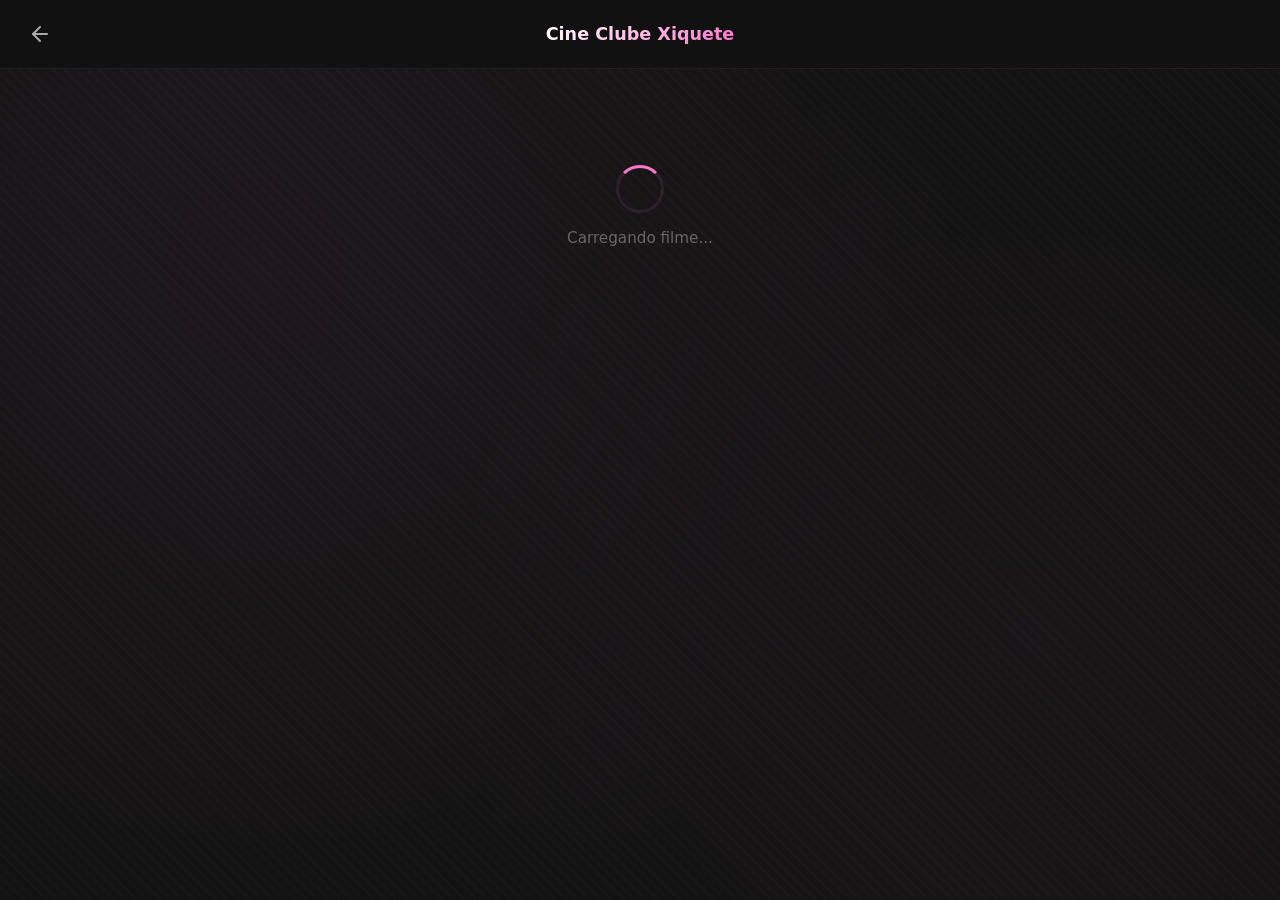
==== filme.html @ 3923f9f2 "v1.0" ====
<!DOCTYPE html>
<html lang="pt-BR">
<head>
    <meta charset="UTF-8">
    <meta name="viewport" content="width=device-width, initial-scale=1.0, maximum-scale=1.0, user-scalable=yes">
    <title>Cine Clube Xiquete · Filme</title>
    <link rel="icon" href="data:image/svg+xml,%3Csvg xmlns='http://www.w3.org/2000/svg' viewBox='0 0 24 24' fill='%23fd77cb'%3E%3Cpath d='M18 4l2 4h-3l-2-4h-2l2 4h-3l-2-4H8l2 4H7L5 4H4c-1.1 0-2 .9-2 2v12c0 1.1.9 2 2 2h16c1.1 0 2-.9 2-2V4h-4z'/%3E%3C/svg%3E" type="image/svg+xml">
    <link rel="stylesheet" href="filme.css">
</head>
<body>
    <div class="backdrop"></div>
    
    <header class="header">
        <button class="back-btn" onclick="window.location.href='menu.html'">
            <svg viewBox="0 0 24 24" fill="none" stroke="currentColor" stroke-width="2" stroke-linecap="round" stroke-linejoin="round">
                <line x1="19" y1="12" x2="5" y2="12"/>
                <polyline points="12 19 5 12 12 5"/>
            </svg>
        </button>
        <h1 class="header-title">Cine Clube Xiquete</h1>
        <div style="width:40px;"></div>
    </header>

    <main class="main-content">
        <!-- Loading -->
        <div id="loading" class="loading-state">
            <div class="loading-spinner"></div>
            <p>Carregando filme...</p>
        </div>

        <!-- Conteúdo do Filme -->
        <div id="movieContent" class="movie-content hidden">
            <!-- Poster e Info -->
            <div class="movie-header">
                <div class="movie-poster-container">
                    <img id="moviePoster" src="" alt="Poster" class="movie-poster">
                </div>
                <div class="movie-info">
                    <h1 id="movieTitle" class="movie-title">Título do Filme</h1>
                    <div class="movie-meta">
                        <span id="movieYear">Ano</span>
                        <span class="separator">•</span>
                        <span id="movieGenre">Gênero</span>
                        <span class="separator">•</span>
                        <span id="movieDirector">Diretor</span>
                    </div>
                    <div class="movie-rating-section">
                        <div class="movie-rating-display">
                            <div class="rating-stars" id="movieStars"></div>
                            <span class="rating-value" id="movieRatingValue">0.0</span>
                            <span class="rating-count" id="movieRatingCount">(0 avaliações)</span>
                        </div>
                    </div>
                    <div id="movieSinopse" class="movie-sinopse">Sinopse do filme...</div>
                </div>
            </div>

            <!-- Categorias de Avaliação (médias) -->
            <div class="categories-section">
                <h3 class="section-subtitle">
                    <svg class="section-icon" viewBox="0 0 24 24" fill="none" stroke="currentColor" stroke-width="2" stroke-linecap="round" stroke-linejoin="round">
                        <polygon points="12 2 15.09 8.26 22 9.27 17 14.14 18.18 21.02 12 17.77 5.82 21.02 7 14.14 2 9.27 8.91 8.26 12 2"/>
                    </svg>
                    Médias por Categoria
                </h3>
                <div class="categories-grid" id="categoriesGrid">
                    <div class="category-item" data-category="fotografia">
                        <span class="category-name">Fotografia</span>
                        <div class="category-stars" id="cat-fotografia"></div>
                        <span class="category-score" id="cat-score-fotografia">-</span>
                    </div>
                    <div class="category-item" data-category="som">
                        <span class="category-name">Som</span>
                        <div class="category-stars" id="cat-som"></div>
                        <span class="category-score" id="cat-score-som">-</span>
                    </div>
                    <div class="category-item" data-category="atuacao">
                        <span class="category-name">Atuação</span>
                        <div class="category-stars" id="cat-atuacao"></div>
                        <span class="category-score" id="cat-score-atuacao">-</span>
                    </div>
                    <div class="category-item" data-category="roteiro">
                        <span class="category-name">Roteiro</span>
                        <div class="category-stars" id="cat-roteiro"></div>
                        <span class="category-score" id="cat-score-roteiro">-</span>
                    </div>
                    <div class="category-item" data-category="direcao">
                        <span class="category-name">Direção</span>
                        <div class="category-stars" id="cat-direcao"></div>
                        <span class="category-score" id="cat-score-direcao">-</span>
                    </div>
                    <div class="category-item" data-category="montagem">
                        <span class="category-name">Montagem</span>
                        <div class="category-stars" id="cat-montagem"></div>
                        <span class="category-score" id="cat-score-montagem">-</span>
                    </div>
                    <div class="category-item" data-category="direcaoArte">
                        <span class="category-name">Direção de Arte</span>
                        <div class="category-stars" id="cat-direcaoArte"></div>
                        <span class="category-score" id="cat-score-direcaoArte">-</span>
                    </div>
                </div>
            </div>

            <!-- Minha Avaliação Geral -->
            <div class="my-review-section" id="myReviewSection">
                <h3 class="section-subtitle">
                    <svg class="section-icon" viewBox="0 0 24 24" fill="none" stroke="currentColor" stroke-width="2" stroke-linecap="round" stroke-linejoin="round">
                        <path d="M20 21v-2a4 4 0 0 0-4-4H8a4 4 0 0 0-4 4v2"/>
                        <circle cx="12" cy="7" r="4"/>
                    </svg>
                    Minha Avaliação Geral
                </h3>
                
                <!-- Formulário de Avaliação -->
                <div id="myReviewForm" class="review-form">
                    <!-- Grupo de Nota -->
                    <div class="rating-group">
                        <div class="form-group">
                            <label>Nota Geral</label>
                            <div class="star-rating-input" id="myRatingStars">
                                <!-- As estrelas serão geradas pelo JavaScript -->
                            </div>
                            <span class="rating-label" id="myRatingLabel">Selecione uma nota</span>
                        </div>
                    </div>
                    
                    <!-- Grupo de Resenha -->
                    <div class="review-group">
                        <div class="form-group">
                            <label>Resenha</label>
                            <textarea id="myReviewText" rows="4" placeholder="Escreva sua crítica ou opinião sobre o filme..."></textarea>
                        </div>
                    </div>
                    
                    <!-- Botões -->
                    <div class="review-actions">
                        <button class="btn-primary" id="submitReviewBtn">Enviar Avaliação</button>
                        <button class="btn-secondary hidden" id="deleteReviewBtn">Excluir Avaliação</button>
                    </div>
                </div>
                
                <!-- Visualização da Avaliação -->
                <div id="myReviewDisplay" class="my-review-display hidden">
                    <div class="my-review-header">
                        <div class="my-review-stars" id="myReviewStars"></div>
                        <span class="my-review-score" id="myReviewScore"></span>
                    </div>
                    <p class="my-review-text" id="myReviewTextDisplay"></p>
                    <div class="my-review-actions">
                        <button class="btn-edit" id="editReviewBtn">Editar Avaliação</button>
                        <button class="btn-delete" id="deleteReviewBtn2">Excluir</button>
                    </div>
                </div>
            </div>

            <!-- Categorias Técnicas - Minhas Avaliações -->
            <div class="technical-review-section">
                <button class="btn-toggle-categories" id="toggleCategoriesBtn">
                    <svg viewBox="0 0 24 24" fill="none" stroke="currentColor" stroke-width="2" stroke-linecap="round" stroke-linejoin="round">
                        <polygon points="12 2 15.09 8.26 22 9.27 17 14.14 18.18 21.02 12 17.77 5.82 21.02 7 14.14 2 9.27 8.91 8.26 12 2"/>
                    </svg>
                    Minhas Avaliações Técnicas
                    <svg class="arrow-icon" viewBox="0 0 24 24" fill="none" stroke="currentColor" stroke-width="2" stroke-linecap="round" stroke-linejoin="round">
                        <polyline points="6 9 12 15 18 9"/>
                    </svg>
                </button>
                
                <div id="technicalCategories" class="technical-categories hidden">
                    <p class="technical-hint">Avalie cada categoria técnica do filme (opcional)</p>
                    <div class="technical-grid">
                        <div class="tech-category-item" data-category="fotografia">
                            <span class="tech-category-name">Fotografia</span>
                            <div class="tech-stars" id="tech-fotografia"></div>
                            <span class="tech-score" id="tech-score-fotografia">-</span>
                        </div>
                        <div class="tech-category-item" data-category="som">
                            <span class="tech-category-name">Som</span>
                            <div class="tech-stars" id="tech-som"></div>
                            <span class="tech-score" id="tech-score-som">-</span>
                        </div>
                        <div class="tech-category-item" data-category="atuacao">
                            <span class="tech-category-name">Atuação</span>
                            <div class="tech-stars" id="tech-atuacao"></div>
                            <span class="tech-score" id="tech-score-atuacao">-</span>
                        </div>
                        <div class="tech-category-item" data-category="roteiro">
                            <span class="tech-category-name">Roteiro</span>
                            <div class="tech-stars" id="tech-roteiro"></div>
                            <span class="tech-score" id="tech-score-roteiro">-</span>
                        </div>
                        <div class="tech-category-item" data-category="direcao">
                            <span class="tech-category-name">Direção</span>
                            <div class="tech-stars" id="tech-direcao"></div>
                            <span class="tech-score" id="tech-score-direcao">-</span>
                        </div>
                        <div class="tech-category-item" data-category="montagem">
                            <span class="tech-category-name">Montagem</span>
                            <div class="tech-stars" id="tech-montagem"></div>
                            <span class="tech-score" id="tech-score-montagem">-</span>
                        </div>
                        <div class="tech-category-item" data-category="direcaoArte">
                            <span class="tech-category-name">Direção de Arte</span>
                            <div class="tech-stars" id="tech-direcaoArte"></div>
                            <span class="tech-score" id="tech-score-direcaoArte">-</span>
                        </div>
                    </div>
                    <button class="btn-save-technical" id="saveTechnicalBtn">Salvar Avaliações Técnicas</button>
                </div>
            </div>

            <!-- Comentários/Resenhas -->
            <div class="comments-section">
                <h3 class="section-subtitle">
                    <svg class="section-icon" viewBox="0 0 24 24" fill="none" stroke="currentColor" stroke-width="2" stroke-linecap="round" stroke-linejoin="round">
                        <path d="M21 11.5a8.38 8.38 0 0 1-.9 3.8 8.5 8.5 0 0 1-7.6 4.7 8.38 8.38 0 0 1-3.8-.9L3 21l1.9-5.7a8.38 8.38 0 0 1-.9-3.8 8.5 8.5 0 0 1 4.7-7.6 8.38 8.38 0 0 1 3.8-.9h.5a8.48 8.48 0 0 1 8 8v.5z"/>
                    </svg>
                    Resenhas
                </h3>
                <div id="commentsList" class="comments-list">
                    <div class="no-comments">Nenhuma resenha ainda. Seja o primeiro!</div>
                </div>
            </div>
        </div>
    </main>

    <!-- Sistema de Notificações Toast -->
    <div id="notification-container"></div>

    <script type="module" src="https://www.gstatic.com/firebasejs/12.15.0/firebase-app.js"></script>
    <script type="module" src="https://www.gstatic.com/firebasejs/12.15.0/firebase-auth.js"></script>
    <script type="module" src="https://www.gstatic.com/firebasejs/12.15.0/firebase-firestore.js"></script>
    <script type="module" src="filme.js"></script>
</body>
</html>
---- filme.css ----
/* Reset e base */
* {
  margin: 0;
  padding: 0;
  box-sizing: border-box;
}

body {
  font-family: system-ui, -apple-system, 'Segoe UI', Roboto, 'Helvetica Neue', sans-serif;
  min-height: 100vh;
  background: #121212;
  position: relative;
  padding-bottom: 40px;
}

/* Background com textura */
.backdrop {
  position: fixed;
  top: 0;
  left: 0;
  width: 100%;
  height: 100%;
  background-image: 
    radial-gradient(circle at 20% 30%, rgba(253, 119, 203, 0.05) 0%, transparent 60%),
    radial-gradient(circle at 80% 70%, rgba(253, 119, 203, 0.03) 0%, transparent 50%),
    repeating-linear-gradient(45deg, 
      rgba(255, 255, 255, 0.015) 0px, 
      rgba(255, 255, 255, 0.015) 2px,
      transparent 2px,
      transparent 8px
    );
  background-color: #121212;
  z-index: 0;
}

/* ===== HEADER ===== */
.header {
  position: sticky;
  top: 0;
  z-index: 10;
  background: rgba(18, 18, 18, 0.92);
  backdrop-filter: blur(20px);
  -webkit-backdrop-filter: blur(20px);
  padding: 14px 20px;
  display: flex;
  justify-content: space-between;
  align-items: center;
  border-bottom: 1px solid rgba(253, 119, 203, 0.1);
}

.back-btn {
  background: none;
  border: none;
  color: #aaa;
  cursor: pointer;
  padding: 8px;
  border-radius: 50%;
  transition: all 0.2s ease;
  display: flex;
  align-items: center;
  justify-content: center;
}

.back-btn:hover {
  background: rgba(255, 255, 255, 0.05);
  color: white;
}

.back-btn svg {
  width: 24px;
  height: 24px;
  stroke: currentColor;
}

.header-title {
  color: white;
  font-size: 1.1rem;
  font-weight: 700;
  background: linear-gradient(135deg, white, #fd77cb);
  -webkit-background-clip: text;
  -webkit-text-fill-color: transparent;
  background-clip: text;
}

/* ===== MAIN CONTENT ===== */
.main-content {
  position: relative;
  z-index: 1;
  max-width: 800px;
  margin: 0 auto;
  padding: 16px 20px;
}

/* ===== LOADING ===== */
.loading-state {
  display: flex;
  flex-direction: column;
  align-items: center;
  justify-content: center;
  padding: 80px 20px;
  color: #666;
}

.loading-spinner {
  width: 48px;
  height: 48px;
  border: 3px solid rgba(253, 119, 203, 0.1);
  border-top-color: #fd77cb;
  border-radius: 50%;
  animation: spin 0.8s linear infinite;
  margin-bottom: 16px;
}

@keyframes spin {
  to { transform: rotate(360deg); }
}

.loading-state p {
  font-size: 0.95rem;
}

/* ===== MOVIE CONTENT ===== */
.movie-content.hidden {
  display: none;
}

/* ===== MOVIE HEADER ===== */
.movie-header {
  display: flex;
  gap: 24px;
  margin-bottom: 32px;
  background: rgba(255, 255, 255, 0.03);
  border-radius: 20px;
  padding: 20px;
  border: 1px solid rgba(255, 255, 255, 0.06);
}

.movie-poster-container {
  flex-shrink: 0;
  width: 200px;
  aspect-ratio: 4/5;
  border-radius: 12px;
  overflow: hidden;
  background: #1a1a1a;
  box-shadow: 0 8px 32px rgba(0, 0, 0, 0.4);
}

.movie-poster {
  width: 100%;
  height: 100%;
  object-fit: cover;
}

.movie-info {
  flex: 1;
  display: flex;
  flex-direction: column;
  gap: 8px;
}

.movie-title {
  color: white;
  font-size: 1.8rem;
  font-weight: 700;
  line-height: 1.2;
}

.movie-meta {
  color: #888;
  font-size: 0.9rem;
  display: flex;
  flex-wrap: wrap;
  gap: 8px;
}

.movie-meta .separator {
  color: #444;
}

.movie-rating-section {
  margin: 4px 0 8px;
}

.movie-rating-display {
  display: flex;
  align-items: center;
  gap: 10px;
}

.rating-stars {
  color: #f5a623;
  font-size: 1.4rem;
  letter-spacing: 2px;
}

.rating-value {
  color: white;
  font-size: 1.4rem;
  font-weight: 700;
}

.rating-count {
  color: #888;
  font-size: 0.9rem;
}

.movie-sinopse {
  color: #bbb;
  font-size: 0.95rem;
  line-height: 1.6;
  margin-top: 4px;
}

/* ===== SECTIONS ===== */
.section-subtitle {
  color: white;
  font-size: 1.1rem;
  font-weight: 600;
  margin-bottom: 16px;
  display: flex;
  align-items: center;
  gap: 10px;
}

.section-icon {
  width: 22px;
  height: 22px;
  stroke: #fd77cb;
  flex-shrink: 0;
}

/* ===== CATEGORIES ===== */
.categories-section {
  margin-bottom: 32px;
}

.categories-grid {
  display: grid;
  grid-template-columns: 1fr;
  gap: 8px;
  background: rgba(255, 255, 255, 0.03);
  border-radius: 16px;
  padding: 8px;
  border: 1px solid rgba(255, 255, 255, 0.06);
}

.category-item {
  display: grid;
  grid-template-columns: 140px 1fr 40px;
  align-items: center;
  gap: 12px;
  padding: 10px 14px;
  border-radius: 8px;
  background: rgba(255, 255, 255, 0.02);
  transition: all 0.2s ease;
}

.category-item:hover {
  background: rgba(255, 255, 255, 0.05);
}

.category-name {
  color: #aaa;
  font-size: 0.85rem;
  font-weight: 500;
  white-space: nowrap;
  text-align: right;
}

.category-stars {
  color: #f5a623;
  font-size: 0.85rem;
  letter-spacing: 1px;
  text-align: center;
  white-space: nowrap;
}

.category-score {
  color: #888;
  font-size: 0.85rem;
  font-weight: 500;
  text-align: right;
  min-width: 30px;
}

/* ===== MY REVIEW ===== */
.my-review-section {
  margin-bottom: 32px;
  background: rgba(255, 255, 255, 0.03);
  border-radius: 16px;
  padding: 24px;
  border: 1px solid rgba(255, 255, 255, 0.06);
}

.my-review-section .section-subtitle {
  margin-bottom: 20px;
}

.review-form {
  display: flex;
  flex-direction: column;
  gap: 24px;
}

.form-group {
  display: flex;
  flex-direction: column;
  gap: 6px;
}

.form-group label {
  color: #aaa;
  font-size: 0.85rem;
  font-weight: 500;
  letter-spacing: 0.3px;
}

/* Grupo de Nota - mais compacto */
.rating-group {
  display: flex;
  flex-direction: column;
  gap: 4px;
}

.rating-group .form-group {
  gap: 4px;
}

.rating-label {
  color: #888;
  font-size: 0.85rem;
  margin-top: 0px;
}

/* Grupo de Resenha - separado com mais espaçamento */
.review-group {
  margin-top: 8px;
  border-top: 1px solid rgba(255, 255, 255, 0.06);
  padding-top: 16px;
}

.review-group .form-group {
  gap: 8px;
}

.form-group textarea {
  padding: 14px 16px;
  background: rgba(255, 255, 255, 0.06);
  border: 1px solid rgba(255, 255, 255, 0.1);
  border-radius: 12px;
  color: white;
  font-size: 0.95rem;
  font-family: inherit;
  resize: vertical;
  transition: all 0.2s ease;
  min-height: 100px;
  line-height: 1.6;
}

.form-group textarea:focus {
  outline: none;
  border-color: #fd77cb;
  background: rgba(255, 255, 255, 0.08);
  box-shadow: 0 0 0 3px rgba(253, 119, 203, 0.1);
}

.form-group textarea::placeholder {
  color: #666;
}

/* Botões */
.review-actions {
  display: flex;
  gap: 12px;
  margin-top: 8px;
  flex-wrap: wrap;
}

.btn-primary {
  padding: 14px 32px;
  background: linear-gradient(135deg, #fd77cb, #f062b8);
  border: none;
  border-radius: 12px;
  color: white;
  font-weight: 600;
  font-size: 0.95rem;
  cursor: pointer;
  transition: all 0.2s ease;
  flex: 1;
  min-width: 140px;
}

.btn-primary:hover {
  transform: translateY(-2px);
  box-shadow: 0 8px 24px rgba(253, 119, 203, 0.3);
}

.btn-primary:disabled {
  opacity: 0.5;
  cursor: not-allowed;
  transform: none;
}

.btn-secondary {
  padding: 14px 32px;
  background: rgba(255, 255, 255, 0.08);
  border: 1px solid rgba(255, 255, 255, 0.1);
  border-radius: 12px;
  color: white;
  font-weight: 600;
  font-size: 0.95rem;
  cursor: pointer;
  transition: all 0.2s ease;
  flex: 1;
  min-width: 140px;
}

.btn-secondary:hover {
  background: rgba(255, 255, 255, 0.12);
}

.btn-secondary.hidden {
  display: none;
}

/* ===== MY REVIEW DISPLAY ===== */
.my-review-display {
  display: flex;
  flex-direction: column;
  gap: 16px;
  padding: 4px 0;
}

.my-review-display.hidden {
  display: none;
}

.my-review-header {
  display: flex;
  align-items: center;
  gap: 14px;
  flex-wrap: wrap;
}

.my-review-stars {
  color: #f5a623;
  font-size: 1.6rem;
  letter-spacing: 2px;
  line-height: 1;
}

.my-review-score {
  color: #aaa;
  font-size: 0.95rem;
  font-weight: 500;
}

.my-review-text {
  color: #ccc;
  font-size: 0.95rem;
  line-height: 1.7;
  padding: 4px 0;
  background: rgba(255, 255, 255, 0.03);
  border-radius: 8px;
  padding: 12px 16px;
  border-left: 3px solid rgba(253, 119, 203, 0.3);
}

.my-review-actions {
  display: flex;
  gap: 12px;
  margin-top: 4px;
  flex-wrap: wrap;
}

.btn-edit,
.btn-delete {
  padding: 10px 20px;
  border: none;
  border-radius: 10px;
  font-size: 0.85rem;
  font-weight: 500;
  cursor: pointer;
  transition: all 0.2s ease;
}

.btn-edit {
  background: rgba(253, 119, 203, 0.15);
  color: #fd77cb;
}

.btn-edit:hover {
  background: rgba(253, 119, 203, 0.25);
  transform: translateY(-1px);
}

.btn-delete {
  background: rgba(255, 107, 107, 0.15);
  color: #ff6b6b;
}

.btn-delete:hover {
  background: rgba(255, 107, 107, 0.25);
  transform: translateY(-1px);
}

/* ===== COMMENTS ===== */
.comments-section {
  margin-bottom: 32px;
}

.comments-list {
  display: flex;
  flex-direction: column;
  gap: 16px;
}

.comment-item {
  background: rgba(255, 255, 255, 0.03);
  border-radius: 12px;
  padding: 16px;
  border: 1px solid rgba(255, 255, 255, 0.06);
}

.comment-header {
  display: flex;
  align-items: center;
  gap: 12px;
  margin-bottom: 8px;
  cursor: pointer;
}

.comment-avatar {
  width: 36px;
  height: 36px;
  border-radius: 50%;
  background: linear-gradient(135deg, #fd77cb, #f062b8);
  display: flex;
  align-items: center;
  justify-content: center;
  font-size: 0.9rem;
  font-weight: 600;
  color: white;
  flex-shrink: 0;
}

.comment-user {
  flex: 1;
}

.comment-username {
  color: white;
  font-weight: 600;
  font-size: 0.9rem;
}

.comment-userlogin {
  color: #888;
  font-size: 0.75rem;
}

.comment-rating {
  color: #f5a623;
  font-size: 0.8rem;
  letter-spacing: 1px;
  margin-bottom: 4px;
}

.comment-text {
  color: #ccc;
  font-size: 0.9rem;
  line-height: 1.5;
}

.comment-actions {
  display: flex;
  gap: 16px;
  margin-top: 10px;
  padding-top: 10px;
  border-top: 1px solid rgba(255, 255, 255, 0.06);
}

.comment-action-btn {
  background: none;
  border: none;
  color: #888;
  cursor: pointer;
  font-size: 0.8rem;
  display: flex;
  align-items: center;
  gap: 6px;
  padding: 4px 8px;
  border-radius: 8px;
  transition: all 0.2s ease;
}

.comment-action-btn:hover {
  color: #fd77cb;
  background: rgba(253, 119, 203, 0.08);
}

.comment-action-btn.liked {
  color: #fd77cb;
}

.comment-action-btn svg {
  width: 18px;
  height: 18px;
  stroke: currentColor;
}

.comment-replies {
  margin-top: 12px;
  padding-left: 20px;
  border-left: 2px solid rgba(253, 119, 203, 0.15);
  display: flex;
  flex-direction: column;
  gap: 12px;
}

.reply-item {
  background: rgba(255, 255, 255, 0.03);
  border-radius: 8px;
  padding: 12px;
}

.no-comments {
  color: #666;
  text-align: center;
  padding: 40px 20px;
  font-size: 0.95rem;
}

/* ===== TOAST NOTIFICATIONS ===== */
#notification-container {
  position: fixed;
  top: 80px;
  left: 50%;
  transform: translateX(-50%);
  z-index: 9999;
  width: 90%;
  max-width: 420px;
  pointer-events: none;
  display: flex;
  flex-direction: column;
  gap: 12px;
}

.notification {
  pointer-events: auto;
  padding: 16px 20px;
  border-radius: 16px;
  background: rgba(30, 30, 30, 0.98);
  backdrop-filter: blur(20px);
  -webkit-backdrop-filter: blur(20px);
  box-shadow: 0 20px 60px rgba(0, 0, 0, 0.4);
  border: 1px solid rgba(253, 119, 203, 0.15);
  display: flex;
  align-items: flex-start;
  gap: 14px;
  animation: slideDown 0.4s cubic-bezier(0.34, 1.56, 0.64, 1) forwards;
}

.notification.hiding {
  animation: slideUp 0.3s ease forwards;
}

.notification-icon {
  flex-shrink: 0;
  width: 28px;
  height: 28px;
  margin-top: 2px;
  color: #fd77cb;
}

.notification-icon svg {
  width: 100%;
  height: 100%;
  stroke: currentColor;
}

.notification-content {
  flex: 1;
}

.notification-title {
  font-size: 0.85rem;
  font-weight: 700;
  color: white;
  margin-bottom: 2px;
}

.notification-message {
  font-size: 0.9rem;
  color: #bbb;
  line-height: 1.4;
}

.notification-close {
  flex-shrink: 0;
  background: none;
  border: none;
  color: #666;
  cursor: pointer;
  padding: 4px;
  border-radius: 8px;
  transition: all 0.2s ease;
}

.notification-close:hover {
  background: rgba(255, 255, 255, 0.05);
  color: #999;
}

.notification-close svg {
  width: 18px;
  height: 18px;
  stroke: currentColor;
}

/* ===== ANIMATIONS ===== */
@keyframes slideDown {
  from {
    opacity: 0;
    transform: translateY(-20px) scale(0.95);
  }
  to {
    opacity: 1;
    transform: translateY(0) scale(1);
  }
}

@keyframes slideUp {
  from {
    opacity: 1;
    transform: translateY(0) scale(1);
  }
  to {
    opacity: 0;
    transform: translateY(-20px) scale(0.95);
  }
}

/* ===== STAR RATING INPUT ===== */
.star-rating-input {
  display: flex;
  gap: 2px;
  cursor: pointer;
  padding: 4px 0;
  user-select: none;
  position: relative;
}

.star-wrapper {
  position: relative;
  display: inline-block;
  width: 2rem;
  height: 2rem;
  font-size: 2rem;
  line-height: 1;
  cursor: pointer;
}

/* Metade esquerda - clicável */
.star-half-left {
  position: absolute;
  top: 0;
  left: 0;
  width: 50%;
  height: 100%;
  z-index: 3;
  cursor: pointer;
}

/* Metade direita - clicável */
.star-half-right {
  position: absolute;
  top: 0;
  left: 50%;
  width: 50%;
  height: 100%;
  z-index: 3;
  cursor: pointer;
}

/* Estrela base (vazia) - sempre visível */
.star-base {
  position: absolute;
  top: 0;
  left: 0;
  width: 100%;
  height: 100%;
  color: #444;
  text-align: center;
  line-height: 1;
  font-size: inherit;
  z-index: 1;
  pointer-events: none;
  display: flex;
  align-items: center;
  justify-content: center;
}

/* Meia estrela pintada (metade esquerda) */
.star-half-filled {
  position: absolute;
  top: 0;
  left: 0;
  width: 50%;
  height: 100%;
  color: #f5a623;
  overflow: hidden;
  z-index: 2;
  pointer-events: none;
  line-height: 1;
  font-size: inherit;
  display: flex;
  align-items: center;
  justify-content: flex-start;
}

.star-half-filled .half-content {
  display: inline-block;
  width: 200%;
  text-align: center;
  margin-left: 0;
  line-height: 1;
}

/* Estrela inteira pintada (metade esquerda + direita) */
.star-full-filled {
  position: absolute;
  top: 0;
  left: 0;
  width: 100%;
  height: 100%;
  color: #f5a623;
  z-index: 2;
  pointer-events: none;
  line-height: 1;
  font-size: inherit;
  display: flex;
  align-items: center;
  justify-content: center;
  opacity: 0;
  transition: opacity 0.15s ease;
}

/* Mostrar a estrela inteira quando ambas as metades estão pintadas */
.star-full-filled.visible {
  opacity: 1;
}

/* Hover */
.star-half-left:hover ~ .star-base,
.star-half-right:hover ~ .star-base {
  color: #f5a623;
}

/* Estados ativos */
.star-wrapper .star.full.active,
.star-wrapper .star.half.active {
  color: #f5a623;
}

.star-wrapper .star.full.hover,
.star-wrapper .star.half.hover {
  color: #f5a623;
  transform: scale(1.1);
}

/* ===== RESPONSIVE ===== */
@media (max-width: 640px) {
  .movie-header {
    flex-direction: column;
    align-items: center;
    padding: 16px;
  }

  .movie-poster-container {
    width: 160px;
  }

  .movie-title {
    font-size: 1.4rem;
    text-align: center;
  }

  .movie-meta {
    justify-content: center;
    font-size: 0.8rem;
  }

  .movie-rating-display {
    justify-content: center;
  }

  .movie-sinopse {
    text-align: center;
  }

  .categories-grid {
    grid-template-columns: 1fr 1fr;
  }

  .category-item {
    grid-template-columns: 100px 1fr 35px;
    gap: 8px;
    padding: 8px 10px;
  }

  .category-name {
    font-size: 0.75rem;
  }

  .category-stars {
    font-size: 0.75rem;
  }

  .category-score {
    font-size: 0.75rem;
  }

  .star-rating-input {
    font-size: 1.6rem;
  }

  .my-review-section {
    padding: 16px;
  }

  .btn-primary,
  .btn-secondary {
    padding: 12px 20px;
    font-size: 0.9rem;
    min-width: 100px;
  }

  .my-review-stars {
    font-size: 1.3rem;
  }
}

@media (max-width: 480px) {
  .movie-poster-container {
    width: 140px;
  }

  .categories-grid {
    grid-template-columns: 1fr;
  }

  .category-item {
    grid-template-columns: 80px 1fr 30px;
    gap: 6px;
    padding: 6px 8px;
  }

  .category-name {
    font-size: 0.7rem;
  }

  .category-stars {
    font-size: 0.7rem;
    letter-spacing: 0.5px;
  }

  .category-score {
    font-size: 0.7rem;
  }

  .header-title {
    font-size: 0.95rem;
  }
}

/* ===== BOTÃO TOGGLE CATEGORIAS ===== */
.btn-toggle-categories {
    display: flex;
    align-items: center;
    gap: 8px;
    background: rgba(255, 255, 255, 0.05);
    border: 1px solid rgba(255, 255, 255, 0.1);
    border-radius: 12px;
    padding: 10px 16px;
    color: #aaa;
    font-size: 0.9rem;
    font-weight: 500;
    cursor: pointer;
    transition: all 0.2s ease;
    width: 100%;
    justify-content: center;
}

.btn-toggle-categories:hover {
    background: rgba(255, 255, 255, 0.08);
    border-color: rgba(253, 119, 203, 0.2);
    color: white;
}

.btn-toggle-categories svg {
    width: 18px;
    height: 18px;
    stroke: currentColor;
    flex-shrink: 0;
}

.btn-toggle-categories .arrow-icon {
    transition: transform 0.3s ease;
    width: 16px;
    height: 16px;
}

.btn-toggle-categories .arrow-icon.open {
    transform: rotate(180deg);
}

.btn-toggle-categories.active {
    border-color: #fd77cb;
    color: #fd77cb;
    background: rgba(253, 119, 203, 0.1);
}

/* ===== CATEGORIAS TÉCNICAS ===== */
.technical-categories {
    margin-top: 8px;
    padding: 12px;
    background: rgba(255, 255, 255, 0.02);
    border-radius: 12px;
    border: 1px solid rgba(255, 255, 255, 0.06);
    animation: slideDown 0.3s ease;
}

.technical-categories.hidden {
    display: none;
}

.technical-categories .categories-grid {
    display: grid;
    grid-template-columns: 1fr 1fr;
    gap: 8px;
    background: transparent;
    padding: 0;
    border: none;
}

.technical-categories .category-item {
    display: grid;
    grid-template-columns: 100px 1fr;
    align-items: center;
    gap: 8px;
    padding: 6px 10px;
    border-radius: 8px;
    background: rgba(255, 255, 255, 0.02);
}

.technical-categories .category-item:hover {
    background: rgba(255, 255, 255, 0.05);
}

.technical-categories .category-name {
    color: #aaa;
    font-size: 0.75rem;
    font-weight: 500;
    white-space: nowrap;
    text-align: right;
}

.technical-categories .category-stars {
    display: flex;
    gap: 1px;
    font-size: 0.9rem;
    color: #f5a623;
    letter-spacing: 1px;
}

.technical-categories .category-stars .cat-star {
    cursor: pointer;
    color: #444;
    transition: all 0.15s ease;
    font-size: 0.9rem;
    user-select: none;
}

.technical-categories .category-stars .cat-star.active {
    color: #f5a623;
}

.technical-categories .category-stars .cat-star:hover {
    transform: scale(1.2);
}

/* ===== RESPONSIVE ===== */
@media (max-width: 640px) {
    .technical-categories .categories-grid {
        grid-template-columns: 1fr;
    }
    
    .technical-categories .category-item {
        grid-template-columns: 80px 1fr;
    }
}

/* ===== SEÇÃO DE CATEGORIAS TÉCNICAS ===== */
.technical-review-section {
    margin-bottom: 32px;
    background: rgba(255, 255, 255, 0.02);
    border-radius: 16px;
    padding: 16px;
    border: 1px solid rgba(255, 255, 255, 0.06);
}

.btn-toggle-categories {
    display: flex;
    align-items: center;
    gap: 10px;
    background: none;
    border: none;
    color: #aaa;
    font-size: 1rem;
    font-weight: 500;
    cursor: pointer;
    padding: 8px 0;
    width: 100%;
    transition: all 0.2s ease;
}

.btn-toggle-categories:hover {
    color: white;
}

.btn-toggle-categories svg {
    width: 20px;
    height: 20px;
    stroke: currentColor;
    flex-shrink: 0;
}

.btn-toggle-categories .arrow-icon {
    width: 18px;
    height: 18px;
    margin-left: auto;
    transition: transform 0.3s ease;
}

.btn-toggle-categories .arrow-icon.open {
    transform: rotate(180deg);
}

.technical-categories {
    margin-top: 12px;
    padding-top: 16px;
    border-top: 1px solid rgba(255, 255, 255, 0.06);
    animation: slideDown 0.3s ease;
}

.technical-categories.hidden {
    display: none;
}

.technical-hint {
    color: #666;
    font-size: 0.8rem;
    margin-bottom: 12px;
}

.technical-grid {
    display: grid;
    grid-template-columns: 1fr 1fr;
    gap: 8px;
}

.tech-category-item {
    display: grid;
    grid-template-columns: 90px 1fr 30px;
    align-items: center;
    gap: 10px;
    padding: 8px 12px;
    background: rgba(255, 255, 255, 0.03);
    border-radius: 8px;
    border: 1px solid rgba(255, 255, 255, 0.04);
}

.tech-category-name {
    color: #aaa;
    font-size: 0.78rem;
    font-weight: 500;
    white-space: nowrap;
    text-align: right;
}

.tech-stars {
    display: flex;
    gap: 1px;
    font-size: 0.9rem;
    color: #f5a623;
    letter-spacing: 1px;
}

.tech-stars .tech-star {
    cursor: pointer;
    color: #444;
    transition: all 0.15s ease;
    font-size: 0.9rem;
    user-select: none;
}

.tech-stars .tech-star.active {
    color: #f5a623;
}

.tech-stars .tech-star:hover {
    transform: scale(1.15);
}

.tech-score {
    color: #888;
    font-size: 0.75rem;
    font-weight: 500;
    text-align: right;
    min-width: 20px;
}

.btn-save-technical {
    margin-top: 12px;
    padding: 10px 24px;
    background: rgba(253, 119, 203, 0.15);
    border: 1px solid rgba(253, 119, 203, 0.2);
    border-radius: 10px;
    color: #fd77cb;
    font-size: 0.9rem;
    font-weight: 500;
    cursor: pointer;
    transition: all 0.2s ease;
    width: 100%;
}

.btn-save-technical:hover {
    background: rgba(253, 119, 203, 0.25);
    transform: translateY(-1px);
}

@keyframes slideDown {
    from {
        opacity: 0;
        transform: translateY(-10px);
    }
    to {
        opacity: 1;
        transform: translateY(0);
    }
}

/* ===== RESPONSIVE ===== */
@media (max-width: 640px) {
    .technical-grid {
        grid-template-columns: 1fr;
    }
    
    .tech-category-item {
        grid-template-columns: 80px 1fr 25px;
    }
    
    .tech-category-name {
        font-size: 0.7rem;
    }
    
    .tech-stars {
        font-size: 0.8rem;
    }
}

/* ===== ESTRELAS TÉCNICAS ===== */
.tech-stars {
    display: flex;
    gap: 2px;
    font-size: 0.9rem;
    color: #f5a623;
    letter-spacing: 1px;
    position: relative;
}

.tech-star-wrapper {
    position: relative;
    display: inline-block;
    width: 1.2rem;
    height: 1.2rem;
    font-size: 1.2rem;
    line-height: 1;
    cursor: pointer;
}

.tech-star-wrapper .tech-star-base {
    position: absolute;
    top: 0;
    left: 0;
    width: 100%;
    height: 100%;
    color: #444;
    text-align: center;
    line-height: 1;
    font-size: inherit;
    z-index: 1;
    pointer-events: none;
    display: flex;
    align-items: center;
    justify-content: center;
}

.tech-star-wrapper .tech-star-half-left {
    position: absolute;
    top: 0;
    left: 0;
    width: 50%;
    height: 100%;
    color: #f5a623;
    overflow: hidden;
    z-index: 2;
    pointer-events: none;
    line-height: 1;
    font-size: inherit;
    opacity: 0;
    transition: opacity 0.15s;
    display: flex;
    align-items: center;
    justify-content: flex-start;
}

.tech-star-wrapper .tech-star-full {
    position: absolute;
    top: 0;
    left: 0;
    width: 100%;
    height: 100%;
    color: #f5a623;
    z-index: 3;
    pointer-events: none;
    line-height: 1;
    font-size: inherit;
    opacity: 0;
    transition: opacity 0.15s;
    display: flex;
    align-items: center;
    justify-content: center;
}

.tech-click-left,
.tech-click-right {
    position: absolute;
    top: 0;
    height: 100%;
    z-index: 5;
    cursor: pointer;
}

.tech-click-left {
    left: 0;
    width: 50%;
}

.tech-click-right {
    left: 50%;
    width: 50%;
}
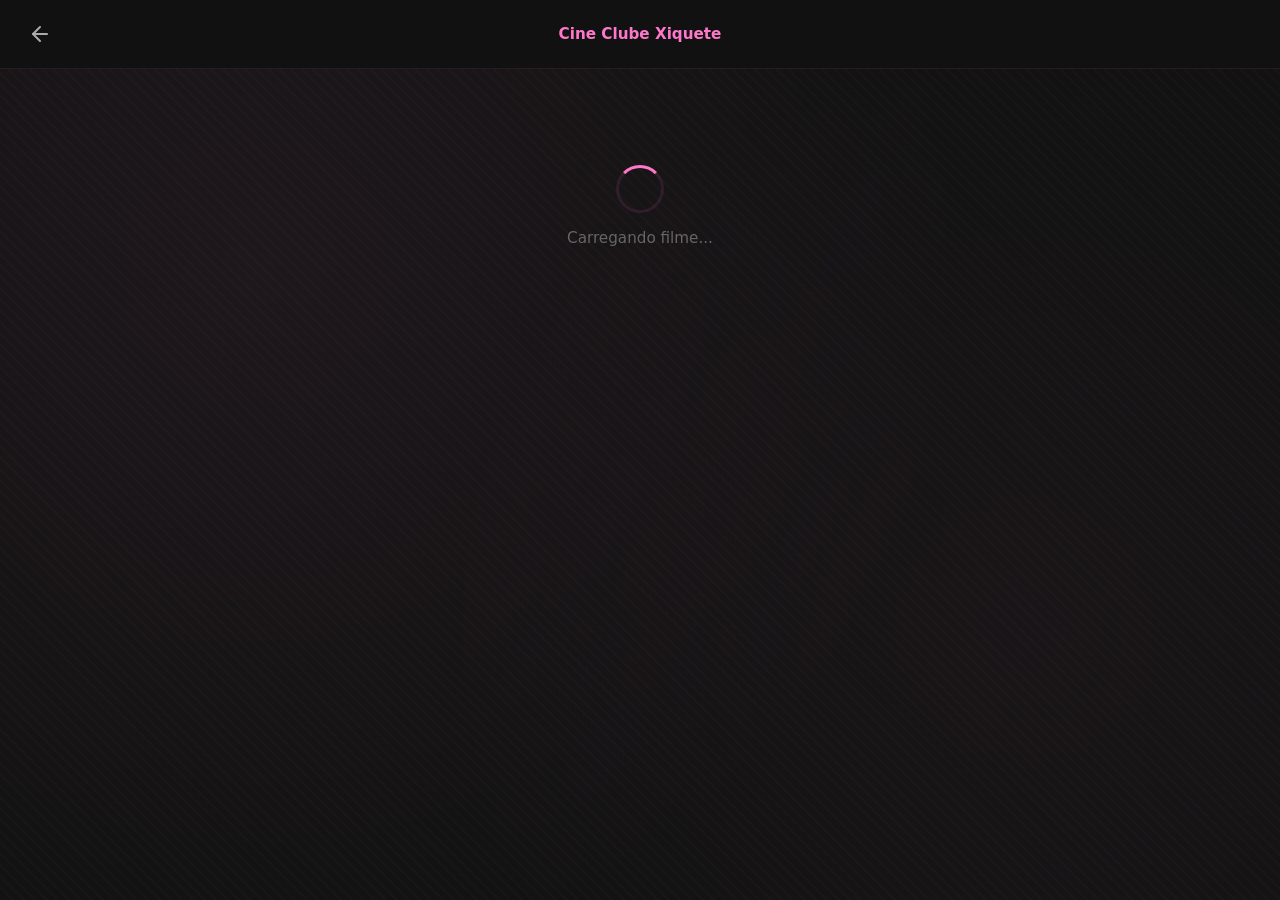
==== commit ca0ab33b: "v1.2" ====
--- a/filme.html
+++ b/filme.html
@@ -114,29 +114,19 @@
                 
                 <!-- Formulário de Avaliação -->
                 <div id="myReviewForm" class="review-form">
-                    <!-- Grupo de Nota -->
-                    <div class="rating-group">
-                        <div class="form-group">
-                            <label>Nota Geral</label>
-                            <div class="star-rating-input" id="myRatingStars">
-                                <!-- As estrelas serão geradas pelo JavaScript -->
-                            </div>
-                            <span class="rating-label" id="myRatingLabel">Selecione uma nota</span>
-                        </div>
+                    <div class="review-form-rating">
+                        <label>Nota</label>
+                        <div class="star-rating-input" id="myRatingStars"></div>
+                        <span class="rating-label" id="myRatingLabel">Selecione uma nota</span>
                     </div>
                     
-                    <!-- Grupo de Resenha -->
-                    <div class="review-group">
-                        <div class="form-group">
-                            <label>Resenha</label>
-                            <textarea id="myReviewText" rows="4" placeholder="Escreva sua crítica ou opinião sobre o filme..."></textarea>
-                        </div>
+                    <div class="review-form-text">
+                        <label>Resenha <span class="optional">(opcional)</span></label>
+                        <textarea id="myReviewText" rows="4" placeholder="Escreva sua crítica ou opinião sobre o filme..."></textarea>
                     </div>
                     
-                    <!-- Botões -->
                     <div class="review-actions">
                         <button class="btn-primary" id="submitReviewBtn">Enviar Avaliação</button>
-                        <button class="btn-secondary hidden" id="deleteReviewBtn">Excluir Avaliação</button>
                     </div>
                 </div>
                 
@@ -146,10 +136,24 @@
                         <div class="my-review-stars" id="myReviewStars"></div>
                         <span class="my-review-score" id="myReviewScore"></span>
                     </div>
-                    <p class="my-review-text" id="myReviewTextDisplay"></p>
+                    <div class="my-review-text-wrapper">
+                        <p class="my-review-text" id="myReviewTextDisplay"></p>
+                    </div>
                     <div class="my-review-actions">
-                        <button class="btn-edit" id="editReviewBtn">Editar Avaliação</button>
-                        <button class="btn-delete" id="deleteReviewBtn2">Excluir</button>
+                        <button class="btn-icon btn-edit" id="editReviewBtn" title="Editar avaliação">
+                            <svg viewBox="0 0 24 24" fill="none" stroke="currentColor" stroke-width="2" stroke-linecap="round" stroke-linejoin="round">
+                                <path d="M12 20h9"/>
+                                <path d="M16.5 3.5a2.121 2.121 0 0 1 3 3L7 19l-4 1 1-4L16.5 3.5z"/>
+                            </svg>
+                        </button>
+                        <button class="btn-icon btn-delete" id="deleteReviewBtn2" title="Excluir avaliação">
+                            <svg viewBox="0 0 24 24" fill="none" stroke="currentColor" stroke-width="2" stroke-linecap="round" stroke-linejoin="round">
+                                <polyline points="3 6 5 6 21 6"/>
+                                <path d="M19 6v14a2 2 0 0 1-2 2H7a2 2 0 0 1-2-2V6m3 0V4a2 2 0 0 1 2-2h4a2 2 0 0 1 2 2v2"/>
+                                <line x1="10" y1="11" x2="10" y2="17"/>
+                                <line x1="14" y1="11" x2="14" y2="17"/>
+                            </svg>
+                        </button>
                     </div>
                 </div>
             </div>
@@ -227,6 +231,27 @@
     <!-- Sistema de Notificações Toast -->
     <div id="notification-container"></div>
 
+    <!-- Modal de Editar Resposta -->
+    <div class="modal-overlay hidden" id="editReplyModal">
+        <div class="modal-content">
+            <div class="modal-header">
+                <h2>Editar Resposta</h2>
+                <button class="modal-close" id="closeEditReplyModal">
+                    <svg viewBox="0 0 24 24" fill="none" stroke="currentColor" stroke-width="2" stroke-linecap="round" stroke-linejoin="round">
+                        <line x1="18" y1="6" x2="6" y2="18"/>
+                        <line x1="6" y1="6" x2="18" y2="18"/>
+                    </svg>
+                </button>
+            </div>
+            <div class="modal-body">
+                <div class="edit-reply-form">
+                    <textarea id="editReplyText" rows="3" placeholder="Edite sua resposta..."></textarea>
+                    <button class="btn-primary" id="saveEditReplyBtn">Salvar Alterações</button>
+                </div>
+            </div>
+        </div>
+    </div>
+
     <script type="module" src="https://www.gstatic.com/firebasejs/12.15.0/firebase-app.js"></script>
     <script type="module" src="https://www.gstatic.com/firebasejs/12.15.0/firebase-auth.js"></script>
     <script type="module" src="https://www.gstatic.com/firebasejs/12.15.0/firebase-firestore.js"></script>
--- a/filme.css
+++ b/filme.css
@@ -76,7 +76,7 @@
   color: white;
   font-size: 1.1rem;
   font-weight: 700;
-  background: linear-gradient(135deg, white, #fd77cb);
+  background: linear-gradient(135deg, #fd77cb, #fd77cb);
   -webkit-background-clip: text;
   -webkit-text-fill-color: transparent;
   background-clip: text;
@@ -138,7 +138,7 @@
 .movie-poster-container {
   flex-shrink: 0;
   width: 200px;
-  aspect-ratio: 4/5;
+  aspect-ratio: 2/3; /* ← MUDOU PARA 2/3 */
   border-radius: 12px;
   overflow: hidden;
   background: #1a1a1a;
@@ -285,223 +285,422 @@
 
 /* ===== MY REVIEW ===== */
 .my-review-section {
-  margin-bottom: 32px;
-  background: rgba(255, 255, 255, 0.03);
-  border-radius: 16px;
-  padding: 24px;
-  border: 1px solid rgba(255, 255, 255, 0.06);
+    margin-bottom: 32px;
+    background: rgba(255, 255, 255, 0.03);
+    border-radius: 16px;
+    padding: 24px;
+    border: 1px solid rgba(255, 255, 255, 0.06);
 }
 
 .my-review-section .section-subtitle {
-  margin-bottom: 20px;
-}
-
+    margin-bottom: 8px; /* ESPAÇO PEQUENO entre título e estrelas */
+}
+
+/* Formulário */
 .review-form {
-  display: flex;
-  flex-direction: column;
-  gap: 24px;
-}
-
-.form-group {
-  display: flex;
-  flex-direction: column;
-  gap: 6px;
-}
-
-.form-group label {
-  color: #aaa;
-  font-size: 0.85rem;
-  font-weight: 500;
-  letter-spacing: 0.3px;
-}
-
-/* Grupo de Nota - mais compacto */
-.rating-group {
-  display: flex;
-  flex-direction: column;
-  gap: 4px;
-}
-
-.rating-group .form-group {
-  gap: 4px;
-}
-
-.rating-label {
-  color: #888;
-  font-size: 0.85rem;
-  margin-top: 0px;
-}
-
-/* Grupo de Resenha - separado com mais espaçamento */
-.review-group {
-  margin-top: 8px;
-  border-top: 1px solid rgba(255, 255, 255, 0.06);
-  padding-top: 16px;
-}
-
-.review-group .form-group {
-  gap: 8px;
-}
-
-.form-group textarea {
-  padding: 14px 16px;
-  background: rgba(255, 255, 255, 0.06);
-  border: 1px solid rgba(255, 255, 255, 0.1);
-  border-radius: 12px;
-  color: white;
-  font-size: 0.95rem;
-  font-family: inherit;
-  resize: vertical;
-  transition: all 0.2s ease;
-  min-height: 100px;
-  line-height: 1.6;
-}
-
-.form-group textarea:focus {
-  outline: none;
-  border-color: #fd77cb;
-  background: rgba(255, 255, 255, 0.08);
-  box-shadow: 0 0 0 3px rgba(253, 119, 203, 0.1);
-}
-
-.form-group textarea::placeholder {
-  color: #666;
-}
-
-/* Botões */
+    display: flex;
+    flex-direction: column;
+    gap: 0;
+}
+
+.review-form-rating {
+    display: flex;
+    flex-direction: column;
+    gap: 2px;
+    margin-bottom: 24px; /* ESPAÇO GRANDE entre estrelas e campo de texto */
+}
+
+.review-form-rating label {
+    color: #aaa;
+    font-size: 0.85rem;
+    font-weight: 500;
+}
+
+.review-form-rating .star-rating-input {
+    font-size: 2rem;
+    padding: 2px 0;
+}
+
+.review-form-rating .rating-label {
+    color: #888;
+    font-size: 0.8rem;
+    margin-top: 2px;
+}
+
+.review-form-text {
+    display: flex;
+    flex-direction: column;
+    gap: 6px;
+}
+
+.review-form-text label {
+    color: #aaa;
+    font-size: 0.85rem;
+    font-weight: 500;
+}
+
+.review-form-text label .optional {
+    color: #666;
+    font-weight: 400;
+    font-size: 0.75rem;
+}
+
+.review-form-text textarea {
+    padding: 14px 16px;
+    background: rgba(255, 255, 255, 0.06);
+    border: 1px solid rgba(255, 255, 255, 0.1);
+    border-radius: 12px;
+    color: white;
+    font-size: 0.95rem;
+    font-family: inherit;
+    resize: vertical;
+    transition: all 0.2s ease;
+    min-height: 100px;
+    line-height: 1.6;
+}
+
+.review-form-text textarea:focus {
+    outline: none;
+    border-color: #fd77cb;
+    background: rgba(255, 255, 255, 0.08);
+    box-shadow: 0 0 0 3px rgba(253, 119, 203, 0.1);
+}
+
+.review-form-text textarea::placeholder {
+    color: #666;
+}
+
 .review-actions {
-  display: flex;
-  gap: 12px;
-  margin-top: 8px;
-  flex-wrap: wrap;
+    display: flex;
+    gap: 12px;
+    margin-top: 16px;
 }
 
 .btn-primary {
-  padding: 14px 32px;
-  background: linear-gradient(135deg, #fd77cb, #f062b8);
-  border: none;
-  border-radius: 12px;
-  color: white;
-  font-weight: 600;
-  font-size: 0.95rem;
-  cursor: pointer;
-  transition: all 0.2s ease;
-  flex: 1;
-  min-width: 140px;
+    padding: 12px 32px;
+    background: linear-gradient(135deg, #fd77cb, #f062b8);
+    border: none;
+    border-radius: 12px;
+    color: white;
+    font-weight: 600;
+    font-size: 0.95rem;
+    cursor: pointer;
+    transition: all 0.2s ease;
+    flex: 1;
+    min-width: 140px;
 }
 
 .btn-primary:hover {
-  transform: translateY(-2px);
-  box-shadow: 0 8px 24px rgba(253, 119, 203, 0.3);
+    transform: translateY(-2px);
+    box-shadow: 0 8px 24px rgba(253, 119, 203, 0.3);
 }
 
 .btn-primary:disabled {
-  opacity: 0.5;
-  cursor: not-allowed;
-  transform: none;
-}
-
-.btn-secondary {
-  padding: 14px 32px;
-  background: rgba(255, 255, 255, 0.08);
-  border: 1px solid rgba(255, 255, 255, 0.1);
-  border-radius: 12px;
-  color: white;
-  font-weight: 600;
-  font-size: 0.95rem;
-  cursor: pointer;
-  transition: all 0.2s ease;
-  flex: 1;
-  min-width: 140px;
-}
-
-.btn-secondary:hover {
-  background: rgba(255, 255, 255, 0.12);
-}
-
-.btn-secondary.hidden {
-  display: none;
-}
-
-/* ===== MY REVIEW DISPLAY ===== */
+    opacity: 0.5;
+    cursor: not-allowed;
+    transform: none;
+}
+
+/* Display da avaliação */
 .my-review-display {
-  display: flex;
-  flex-direction: column;
-  gap: 16px;
-  padding: 4px 0;
+    display: flex;
+    flex-direction: column;
+    gap: 12px;
+    padding: 4px 0;
 }
 
 .my-review-display.hidden {
-  display: none;
+    display: none;
 }
 
 .my-review-header {
-  display: flex;
-  align-items: center;
-  gap: 14px;
-  flex-wrap: wrap;
+    display: flex;
+    align-items: center;
+    gap: 14px;
+    flex-wrap: wrap;
 }
 
 .my-review-stars {
-  color: #f5a623;
-  font-size: 1.6rem;
-  letter-spacing: 2px;
-  line-height: 1;
+    color: #f5a623;
+    font-size: 1.6rem;
+    letter-spacing: 2px;
+    line-height: 1;
+    margin-bottom: 10px;
 }
 
 .my-review-score {
-  color: #aaa;
-  font-size: 0.95rem;
-  font-weight: 500;
+    color: #aaa;
+    font-size: 0.9rem;
+    font-weight: 500;
+    margin-bottom: 8px;
+}
+
+.my-review-text-wrapper {
+    background: rgba(255, 255, 255, 0.03);
+    border-radius: 8px;
+    padding: 12px 16px;
+    border-left: 3px solid rgba(253, 119, 203, 0.3);
 }
 
 .my-review-text {
-  color: #ccc;
-  font-size: 0.95rem;
-  line-height: 1.7;
-  padding: 4px 0;
-  background: rgba(255, 255, 255, 0.03);
-  border-radius: 8px;
-  padding: 12px 16px;
-  border-left: 3px solid rgba(253, 119, 203, 0.3);
+    color: #ccc;
+    font-size: 0.95rem;
+    line-height: 1.7;
+    margin: 0;
+    white-space: pre-wrap;
+    word-break: break-word;
 }
 
 .my-review-actions {
-  display: flex;
-  gap: 12px;
-  margin-top: 4px;
-  flex-wrap: wrap;
-}
-
-.btn-edit,
-.btn-delete {
-  padding: 10px 20px;
-  border: none;
-  border-radius: 10px;
-  font-size: 0.85rem;
-  font-weight: 500;
-  cursor: pointer;
-  transition: all 0.2s ease;
-}
-
-.btn-edit {
-  background: rgba(253, 119, 203, 0.15);
-  color: #fd77cb;
-}
-
-.btn-edit:hover {
-  background: rgba(253, 119, 203, 0.25);
-  transform: translateY(-1px);
-}
-
-.btn-delete {
-  background: rgba(255, 107, 107, 0.15);
-  color: #ff6b6b;
-}
-
-.btn-delete:hover {
-  background: rgba(255, 107, 107, 0.25);
-  transform: translateY(-1px);
+    display: flex;
+    gap: 8px;
+    margin-top: 4px;
+    justify-content: flex-end;
+}
+
+/* ===== BOTÕES DE ÍCONE ===== */
+.btn-icon {
+    background: none;
+    border: none;
+    width: 38px;
+    height: 38px;
+    border-radius: 50%;
+    display: flex;
+    align-items: center;
+    justify-content: center;
+    cursor: pointer;
+    transition: all 0.2s ease;
+    padding: 0;
+    flex-shrink: 0;
+}
+
+.btn-icon svg {
+    width: 20px;
+    height: 20px;
+    stroke: currentColor;
+    transition: all 0.2s ease;
+}
+
+.btn-icon.btn-edit {
+    color: #888;
+    background: rgba(255, 255, 255, 0.05);
+}
+
+.btn-icon.btn-edit:hover {
+    color: #fd77cb;
+    background: rgba(253, 119, 203, 0.15);
+    transform: scale(1.1);
+}
+
+.btn-icon.btn-delete {
+    color: #888;
+    background: rgba(255, 255, 255, 0.05);
+}
+
+.btn-icon.btn-delete:hover {
+    color: #ff6b6b;
+    background: rgba(255, 107, 107, 0.15);
+    transform: scale(1.1);
+}
+
+/* ===== RESPONSIVE ===== */
+@media (max-width: 480px) {
+    .my-review-section {
+        padding: 16px;
+    }
+    
+    .my-review-section .section-subtitle {
+        margin-bottom: 2px;
+    }
+    
+    .review-form-rating {
+        margin-bottom: 18px;
+    }
+    
+    .review-actions {
+        margin-top: 12px;
+    }
+    
+    .review-form-rating .star-rating-input {
+        font-size: 1.6rem;
+    }
+    
+    .my-review-stars {
+        font-size: 1.3rem;
+    }
+    
+    .btn-icon {
+        width: 34px;
+        height: 34px;
+    }
+    
+    .btn-icon svg {
+        width: 17px;
+        height: 17px;
+    }
+    
+    .btn-primary {
+        padding: 10px 20px;
+        font-size: 0.9rem;
+        min-width: 100px;
+    }
+}
+
+/* ===== BOTÕES DE ÍCONE ===== */
+.btn-icon {
+    background: none;
+    border: none;
+    width: 38px;
+    height: 38px;
+    border-radius: 50%;
+    display: flex;
+    align-items: center;
+    justify-content: center;
+    cursor: pointer;
+    transition: all 0.2s ease;
+    padding: 0;
+    flex-shrink: 0;
+}
+
+.btn-icon svg {
+    width: 20px;
+    height: 20px;
+    stroke: currentColor;
+    transition: all 0.2s ease;
+}
+
+.btn-icon.btn-edit {
+    color: #888;
+    background: rgba(255, 255, 255, 0.05);
+}
+
+.btn-icon.btn-edit:hover {
+    color: #fd77cb;
+    background: rgba(253, 119, 203, 0.15);
+    transform: scale(1.1);
+}
+
+.btn-icon.btn-delete {
+    color: #888;
+    background: rgba(255, 255, 255, 0.05);
+}
+
+.btn-icon.btn-delete:hover {
+    color: #ff6b6b;
+    background: rgba(255, 107, 107, 0.15);
+    transform: scale(1.1);
+}
+
+/* ===== MODAL DE CONFIRMAÇÃO ===== */
+.confirm-modal-overlay {
+    position: fixed;
+    top: 0;
+    left: 0;
+    width: 100%;
+    height: 100%;
+    background: rgba(0, 0, 0, 0.7);
+    backdrop-filter: blur(8px);
+    -webkit-backdrop-filter: blur(8px);
+    z-index: 9999;
+    display: flex;
+    align-items: center;
+    justify-content: center;
+    padding: 20px;
+    animation: fadeIn 0.3s ease;
+}
+
+.confirm-modal-overlay.hidden {
+    display: none;
+}
+
+.confirm-modal {
+    background: rgba(30, 30, 30, 0.98);
+    border-radius: 24px;
+    max-width: 400px;
+    width: 100%;
+    padding: 32px 28px 24px;
+    border: 1px solid rgba(253, 119, 203, 0.1);
+    box-shadow: 0 40px 80px rgba(0, 0, 0, 0.6);
+    animation: slideUp 0.3s ease;
+    text-align: center;
+}
+
+.confirm-modal .confirm-icon {
+    width: 56px;
+    height: 56px;
+    border-radius: 50%;
+    display: flex;
+    align-items: center;
+    justify-content: center;
+    margin: 0 auto 16px;
+    font-size: 1.8rem;
+}
+
+.confirm-modal .confirm-icon.warning {
+    background: rgba(255, 107, 107, 0.15);
+    color: #ff6b6b;
+}
+
+.confirm-modal .confirm-icon.info {
+    background: rgba(253, 119, 203, 0.15);
+    color: #fd77cb;
+}
+
+.confirm-modal .confirm-title {
+    color: white;
+    font-size: 1.2rem;
+    font-weight: 700;
+    margin-bottom: 8px;
+}
+
+.confirm-modal .confirm-message {
+    color: #aaa;
+    font-size: 0.95rem;
+    line-height: 1.5;
+    margin-bottom: 24px;
+}
+
+.confirm-modal .confirm-actions {
+    display: flex;
+    gap: 12px;
+}
+
+.confirm-modal .confirm-actions button {
+    flex: 1;
+    padding: 12px;
+    border: none;
+    border-radius: 12px;
+    font-size: 0.95rem;
+    font-weight: 600;
+    cursor: pointer;
+    transition: all 0.2s ease;
+}
+
+.confirm-modal .confirm-actions .btn-cancel {
+    background: rgba(255, 255, 255, 0.08);
+    color: #aaa;
+}
+
+.confirm-modal .confirm-actions .btn-cancel:hover {
+    background: rgba(255, 255, 255, 0.15);
+}
+
+.confirm-modal .confirm-actions .btn-confirm {
+    background: linear-gradient(135deg, #fd77cb, #f062b8);
+    color: white;
+}
+
+.confirm-modal .confirm-actions .btn-confirm:hover {
+    transform: translateY(-2px);
+    box-shadow: 0 8px 24px rgba(253, 119, 203, 0.3);
+}
+
+.confirm-modal .confirm-actions .btn-confirm.danger {
+    background: linear-gradient(135deg, #ff6b6b, #e74c3c);
+}
+
+.confirm-modal .confirm-actions .btn-confirm.danger:hover {
+    box-shadow: 0 8px 24px rgba(255, 107, 107, 0.3);
 }
 
 /* ===== COMMENTS ===== */
@@ -542,6 +741,13 @@
   font-weight: 600;
   color: white;
   flex-shrink: 0;
+  overflow: hidden;
+}
+
+.comment-avatar img {
+  width: 100%;
+  height: 100%;
+  object-fit: cover;
 }
 
 .comment-user {
@@ -603,25 +809,15 @@
   color: #fd77cb;
 }
 
+.comment-action-btn.liked svg {
+  fill: #fd77cb;
+  stroke: #fd77cb;
+}
+
 .comment-action-btn svg {
   width: 18px;
   height: 18px;
   stroke: currentColor;
-}
-
-.comment-replies {
-  margin-top: 12px;
-  padding-left: 20px;
-  border-left: 2px solid rgba(253, 119, 203, 0.15);
-  display: flex;
-  flex-direction: column;
-  gap: 12px;
-}
-
-.reply-item {
-  background: rgba(255, 255, 255, 0.03);
-  border-radius: 8px;
-  padding: 12px;
 }
 
 .no-comments {
@@ -719,6 +915,22 @@
 }
 
 /* ===== ANIMATIONS ===== */
+@keyframes fadeIn {
+  from { opacity: 0; }
+  to { opacity: 1; }
+}
+
+@keyframes slideUp {
+  from {
+    opacity: 0;
+    transform: translateY(20px) scale(0.95);
+  }
+  to {
+    opacity: 1;
+    transform: translateY(0) scale(1);
+  }
+}
+
 @keyframes slideDown {
   from {
     opacity: 0;
@@ -727,17 +939,6 @@
   to {
     opacity: 1;
     transform: translateY(0) scale(1);
-  }
-}
-
-@keyframes slideUp {
-  from {
-    opacity: 1;
-    transform: translateY(0) scale(1);
-  }
-  to {
-    opacity: 0;
-    transform: translateY(-20px) scale(0.95);
   }
 }
 
@@ -761,29 +962,6 @@
   cursor: pointer;
 }
 
-/* Metade esquerda - clicável */
-.star-half-left {
-  position: absolute;
-  top: 0;
-  left: 0;
-  width: 50%;
-  height: 100%;
-  z-index: 3;
-  cursor: pointer;
-}
-
-/* Metade direita - clicável */
-.star-half-right {
-  position: absolute;
-  top: 0;
-  left: 50%;
-  width: 50%;
-  height: 100%;
-  z-index: 3;
-  cursor: pointer;
-}
-
-/* Estrela base (vazia) - sempre visível */
 .star-base {
   position: absolute;
   top: 0;
@@ -801,8 +979,7 @@
   justify-content: center;
 }
 
-/* Meia estrela pintada (metade esquerda) */
-.star-half-filled {
+.star-half-left {
   position: absolute;
   top: 0;
   left: 0;
@@ -814,164 +991,48 @@
   pointer-events: none;
   line-height: 1;
   font-size: inherit;
+  opacity: 0;
+  transition: opacity 0.15s;
   display: flex;
   align-items: center;
   justify-content: flex-start;
 }
 
-.star-half-filled .half-content {
-  display: inline-block;
-  width: 200%;
-  text-align: center;
-  margin-left: 0;
-  line-height: 1;
-}
-
-/* Estrela inteira pintada (metade esquerda + direita) */
-.star-full-filled {
+.star-full {
   position: absolute;
   top: 0;
   left: 0;
   width: 100%;
   height: 100%;
   color: #f5a623;
-  z-index: 2;
+  z-index: 3;
   pointer-events: none;
   line-height: 1;
   font-size: inherit;
+  opacity: 0;
+  transition: opacity 0.15s;
   display: flex;
   align-items: center;
   justify-content: center;
-  opacity: 0;
-  transition: opacity 0.15s ease;
-}
-
-/* Mostrar a estrela inteira quando ambas as metades estão pintadas */
-.star-full-filled.visible {
-  opacity: 1;
-}
-
-/* Hover */
-.star-half-left:hover ~ .star-base,
-.star-half-right:hover ~ .star-base {
-  color: #f5a623;
-}
-
-/* Estados ativos */
-.star-wrapper .star.full.active,
-.star-wrapper .star.half.active {
-  color: #f5a623;
-}
-
-.star-wrapper .star.full.hover,
-.star-wrapper .star.half.hover {
-  color: #f5a623;
-  transform: scale(1.1);
-}
-
-/* ===== RESPONSIVE ===== */
-@media (max-width: 640px) {
-  .movie-header {
-    flex-direction: column;
-    align-items: center;
-    padding: 16px;
-  }
-
-  .movie-poster-container {
-    width: 160px;
-  }
-
-  .movie-title {
-    font-size: 1.4rem;
-    text-align: center;
-  }
-
-  .movie-meta {
-    justify-content: center;
-    font-size: 0.8rem;
-  }
-
-  .movie-rating-display {
-    justify-content: center;
-  }
-
-  .movie-sinopse {
-    text-align: center;
-  }
-
-  .categories-grid {
-    grid-template-columns: 1fr 1fr;
-  }
-
-  .category-item {
-    grid-template-columns: 100px 1fr 35px;
-    gap: 8px;
-    padding: 8px 10px;
-  }
-
-  .category-name {
-    font-size: 0.75rem;
-  }
-
-  .category-stars {
-    font-size: 0.75rem;
-  }
-
-  .category-score {
-    font-size: 0.75rem;
-  }
-
-  .star-rating-input {
-    font-size: 1.6rem;
-  }
-
-  .my-review-section {
-    padding: 16px;
-  }
-
-  .btn-primary,
-  .btn-secondary {
-    padding: 12px 20px;
-    font-size: 0.9rem;
-    min-width: 100px;
-  }
-
-  .my-review-stars {
-    font-size: 1.3rem;
-  }
-}
-
-@media (max-width: 480px) {
-  .movie-poster-container {
-    width: 140px;
-  }
-
-  .categories-grid {
-    grid-template-columns: 1fr;
-  }
-
-  .category-item {
-    grid-template-columns: 80px 1fr 30px;
-    gap: 6px;
-    padding: 6px 8px;
-  }
-
-  .category-name {
-    font-size: 0.7rem;
-  }
-
-  .category-stars {
-    font-size: 0.7rem;
-    letter-spacing: 0.5px;
-  }
-
-  .category-score {
-    font-size: 0.7rem;
-  }
-
-  .header-title {
-    font-size: 0.95rem;
-  }
+}
+
+.click-left,
+.click-right {
+  position: absolute;
+  top: 0;
+  height: 100%;
+  z-index: 5;
+  cursor: pointer;
+}
+
+.click-left {
+  left: 0;
+  width: 50%;
+}
+
+.click-right {
+  left: 50%;
+  width: 50%;
 }
 
 /* ===== BOTÃO TOGGLE CATEGORIAS ===== */
@@ -1022,129 +1083,12 @@
 }
 
 /* ===== CATEGORIAS TÉCNICAS ===== */
-.technical-categories {
-    margin-top: 8px;
-    padding: 12px;
-    background: rgba(255, 255, 255, 0.02);
-    border-radius: 12px;
-    border: 1px solid rgba(255, 255, 255, 0.06);
-    animation: slideDown 0.3s ease;
-}
-
-.technical-categories.hidden {
-    display: none;
-}
-
-.technical-categories .categories-grid {
-    display: grid;
-    grid-template-columns: 1fr 1fr;
-    gap: 8px;
-    background: transparent;
-    padding: 0;
-    border: none;
-}
-
-.technical-categories .category-item {
-    display: grid;
-    grid-template-columns: 100px 1fr;
-    align-items: center;
-    gap: 8px;
-    padding: 6px 10px;
-    border-radius: 8px;
-    background: rgba(255, 255, 255, 0.02);
-}
-
-.technical-categories .category-item:hover {
-    background: rgba(255, 255, 255, 0.05);
-}
-
-.technical-categories .category-name {
-    color: #aaa;
-    font-size: 0.75rem;
-    font-weight: 500;
-    white-space: nowrap;
-    text-align: right;
-}
-
-.technical-categories .category-stars {
-    display: flex;
-    gap: 1px;
-    font-size: 0.9rem;
-    color: #f5a623;
-    letter-spacing: 1px;
-}
-
-.technical-categories .category-stars .cat-star {
-    cursor: pointer;
-    color: #444;
-    transition: all 0.15s ease;
-    font-size: 0.9rem;
-    user-select: none;
-}
-
-.technical-categories .category-stars .cat-star.active {
-    color: #f5a623;
-}
-
-.technical-categories .category-stars .cat-star:hover {
-    transform: scale(1.2);
-}
-
-/* ===== RESPONSIVE ===== */
-@media (max-width: 640px) {
-    .technical-categories .categories-grid {
-        grid-template-columns: 1fr;
-    }
-    
-    .technical-categories .category-item {
-        grid-template-columns: 80px 1fr;
-    }
-}
-
-/* ===== SEÇÃO DE CATEGORIAS TÉCNICAS ===== */
 .technical-review-section {
     margin-bottom: 32px;
     background: rgba(255, 255, 255, 0.02);
     border-radius: 16px;
     padding: 16px;
     border: 1px solid rgba(255, 255, 255, 0.06);
-}
-
-.btn-toggle-categories {
-    display: flex;
-    align-items: center;
-    gap: 10px;
-    background: none;
-    border: none;
-    color: #aaa;
-    font-size: 1rem;
-    font-weight: 500;
-    cursor: pointer;
-    padding: 8px 0;
-    width: 100%;
-    transition: all 0.2s ease;
-}
-
-.btn-toggle-categories:hover {
-    color: white;
-}
-
-.btn-toggle-categories svg {
-    width: 20px;
-    height: 20px;
-    stroke: currentColor;
-    flex-shrink: 0;
-}
-
-.btn-toggle-categories .arrow-icon {
-    width: 18px;
-    height: 18px;
-    margin-left: auto;
-    transition: transform 0.3s ease;
-}
-
-.btn-toggle-categories .arrow-icon.open {
-    transform: rotate(180deg);
 }
 
 .technical-categories {
@@ -1189,88 +1133,6 @@
     text-align: right;
 }
 
-.tech-stars {
-    display: flex;
-    gap: 1px;
-    font-size: 0.9rem;
-    color: #f5a623;
-    letter-spacing: 1px;
-}
-
-.tech-stars .tech-star {
-    cursor: pointer;
-    color: #444;
-    transition: all 0.15s ease;
-    font-size: 0.9rem;
-    user-select: none;
-}
-
-.tech-stars .tech-star.active {
-    color: #f5a623;
-}
-
-.tech-stars .tech-star:hover {
-    transform: scale(1.15);
-}
-
-.tech-score {
-    color: #888;
-    font-size: 0.75rem;
-    font-weight: 500;
-    text-align: right;
-    min-width: 20px;
-}
-
-.btn-save-technical {
-    margin-top: 12px;
-    padding: 10px 24px;
-    background: rgba(253, 119, 203, 0.15);
-    border: 1px solid rgba(253, 119, 203, 0.2);
-    border-radius: 10px;
-    color: #fd77cb;
-    font-size: 0.9rem;
-    font-weight: 500;
-    cursor: pointer;
-    transition: all 0.2s ease;
-    width: 100%;
-}
-
-.btn-save-technical:hover {
-    background: rgba(253, 119, 203, 0.25);
-    transform: translateY(-1px);
-}
-
-@keyframes slideDown {
-    from {
-        opacity: 0;
-        transform: translateY(-10px);
-    }
-    to {
-        opacity: 1;
-        transform: translateY(0);
-    }
-}
-
-/* ===== RESPONSIVE ===== */
-@media (max-width: 640px) {
-    .technical-grid {
-        grid-template-columns: 1fr;
-    }
-    
-    .tech-category-item {
-        grid-template-columns: 80px 1fr 25px;
-    }
-    
-    .tech-category-name {
-        font-size: 0.7rem;
-    }
-    
-    .tech-stars {
-        font-size: 0.8rem;
-    }
-}
-
-/* ===== ESTRELAS TÉCNICAS ===== */
 .tech-stars {
     display: flex;
     gap: 2px;
@@ -1361,4 +1223,454 @@
 .tech-click-right {
     left: 50%;
     width: 50%;
+}
+
+.tech-score {
+    color: #888;
+    font-size: 0.75rem;
+    font-weight: 500;
+    text-align: right;
+    min-width: 20px;
+}
+
+.btn-save-technical {
+    margin-top: 12px;
+    padding: 10px 24px;
+    background: rgba(253, 119, 203, 0.15);
+    border: 1px solid rgba(253, 119, 203, 0.2);
+    border-radius: 10px;
+    color: #fd77cb;
+    font-size: 0.9rem;
+    font-weight: 500;
+    cursor: pointer;
+    transition: all 0.2s ease;
+    width: 100%;
+}
+
+.btn-save-technical:hover {
+    background: rgba(253, 119, 203, 0.25);
+    transform: translateY(-1px);
+}
+
+@keyframes slideDown {
+    from {
+        opacity: 0;
+        transform: translateY(-10px);
+    }
+    to {
+        opacity: 1;
+        transform: translateY(0);
+    }
+}
+
+/* ===== RESPONSIVE ===== */
+@media (max-width: 640px) {
+  .movie-header {
+    flex-direction: column;
+    align-items: center;
+    padding: 16px;
+  }
+
+  @media (max-width: 640px) {
+    .movie-poster-container {
+      width: 160px;
+      aspect-ratio: 2/3; /* ← ADICIONE AQUI TAMBÉM */
+    }
+  }
+
+  .movie-title {
+    font-size: 1.4rem;
+    text-align: center;
+  }
+
+  .movie-meta {
+    justify-content: center;
+    font-size: 0.8rem;
+  }
+
+  .movie-rating-display {
+    justify-content: center;
+  }
+
+  .movie-sinopse {
+    text-align: center;
+  }
+
+  .categories-grid {
+    grid-template-columns: 1fr 1fr;
+  }
+
+  .category-item {
+    grid-template-columns: 100px 1fr 35px;
+    gap: 8px;
+    padding: 8px 10px;
+  }
+
+  .category-name {
+    font-size: 0.75rem;
+  }
+
+  .category-stars {
+    font-size: 0.75rem;
+  }
+
+  .category-score {
+    font-size: 0.75rem;
+  }
+
+  .star-rating-input {
+    font-size: 1.6rem;
+  }
+
+  .my-review-section {
+    padding: 16px;
+  }
+
+  .btn-primary {
+    padding: 10px 20px;
+    font-size: 0.9rem;
+    min-width: 100px;
+  }
+
+  .my-review-stars {
+    font-size: 1.3rem;
+  }
+  
+  .technical-grid {
+    grid-template-columns: 1fr;
+  }
+  
+  .tech-category-item {
+    grid-template-columns: 80px 1fr 25px;
+  }
+  
+  .tech-category-name {
+    font-size: 0.7rem;
+  }
+  
+  .tech-stars {
+    font-size: 0.8rem;
+  }
+}
+
+@media (max-width: 640px) {
+  .movie-poster-container {
+    width: 160px;
+    aspect-ratio: 2/3; /* ← ADICIONE AQUI TAMBÉM */
+  }
+}
+
+  .categories-grid {
+    grid-template-columns: 1fr;
+  }
+
+  .category-item {
+    grid-template-columns: 80px 1fr 30px;
+    gap: 6px;
+    padding: 6px 8px;
+  }
+
+  .category-name {
+    font-size: 0.7rem;
+  }
+
+  .category-stars {
+    font-size: 0.7rem;
+    letter-spacing: 0.5px;
+  }
+
+  .category-score {
+    font-size: 0.7rem;
+  }
+
+  .header-title {
+    font-size: 0.95rem;
+  }
+  
+  .review-form-row {
+    flex-direction: column;
+    gap: 12px;
+  }
+  
+  .review-form-rating {
+    min-width: 100%;
+  }
+  
+  .review-form-rating .star-rating-input {
+    font-size: 1.6rem;
+  }
+  
+  .btn-icon {
+    width: 34px;
+    height: 34px;
+  }
+  
+  .btn-icon svg {
+    width: 17px;
+    height: 17px;
+  }
+  
+  .confirm-modal {
+    padding: 24px 20px 20px;
+  }
+  
+  .confirm-modal .confirm-icon {
+    width: 48px;
+    height: 48px;
+    font-size: 1.5rem;
+  }
+  
+  .confirm-modal .confirm-title {
+    font-size: 1.05rem;
+  }
+  
+  .confirm-modal .confirm-message {
+    font-size: 0.85rem;
+  }
+  
+  .confirm-modal .confirm-actions button {
+    padding: 10px;
+    font-size: 0.85rem;
+  }
+
+  /* ===== RESPOSTAS ===== */
+.comment-replies {
+    margin-top: 12px;
+    padding-left: 20px;
+    border-left: 2px solid rgba(253, 119, 203, 0.15);
+    display: flex;
+    flex-direction: column;
+    gap: 10px;
+}
+
+.reply-item {
+    background: rgba(255, 255, 255, 0.03);
+    border-radius: 10px;
+    padding: 12px 14px;
+    border: 1px solid rgba(255, 255, 255, 0.04);
+}
+
+.reply-header {
+    display: flex;
+    align-items: center;
+    gap: 10px;
+    margin-bottom: 4px;
+    cursor: pointer;
+}
+
+.reply-avatar {
+    width: 28px;
+    height: 28px;
+    border-radius: 50%;
+    background: linear-gradient(135deg, #fd77cb, #f062b8);
+    display: flex;
+    align-items: center;
+    justify-content: center;
+    font-size: 0.7rem;
+    font-weight: 600;
+    color: white;
+    flex-shrink: 0;
+    overflow: hidden;
+}
+
+.reply-avatar img {
+    width: 100%;
+    height: 100%;
+    object-fit: cover;
+}
+
+.reply-user {
+    flex: 1;
+}
+
+.reply-username {
+    color: white;
+    font-weight: 600;
+    font-size: 0.85rem;
+}
+
+.reply-userlogin {
+    color: #888;
+    font-size: 0.7rem;
+}
+
+.reply-text {
+    color: #ccc;
+    font-size: 0.85rem;
+    line-height: 1.5;
+    margin: 4px 0 6px 0;
+}
+
+.reply-actions {
+    display: flex;
+    gap: 12px;
+    margin-top: 4px;
+    flex-wrap: wrap;
+}
+
+.reply-action-btn {
+    background: none;
+    border: none;
+    color: #888;
+    cursor: pointer;
+    font-size: 0.75rem;
+    display: flex;
+    align-items: center;
+    gap: 4px;
+    padding: 2px 6px;
+    border-radius: 6px;
+    transition: all 0.2s ease;
+}
+
+.reply-action-btn:hover {
+    color: #fd77cb;
+    background: rgba(253, 119, 203, 0.08);
+}
+
+.reply-action-btn.liked {
+    color: #fd77cb;
+}
+
+.reply-action-btn.liked svg {
+    fill: #fd77cb;
+    stroke: #fd77cb;
+}
+
+.reply-action-btn svg {
+    width: 14px;
+    height: 14px;
+    stroke: currentColor;
+    transition: all 0.2s ease;
+}
+
+.reply-action-btn .reply-edit {
+    color: #888;
+}
+
+.reply-action-btn .reply-edit:hover {
+    color: #fd77cb;
+}
+
+.reply-action-btn .reply-delete {
+    color: #888;
+}
+
+.reply-action-btn .reply-delete:hover {
+    color: #ff6b6b;
+}
+
+/* ===== BOTÃO DE RESPONDER ===== */
+.reply-btn {
+    background: none;
+    border: none;
+    color: #888;
+    cursor: pointer;
+    font-size: 0.75rem;
+    display: flex;
+    align-items: center;
+    gap: 4px;
+    padding: 2px 6px;
+    border-radius: 6px;
+    transition: all 0.2s ease;
+}
+
+.reply-btn:hover {
+    color: #fd77cb;
+    background: rgba(253, 119, 203, 0.08);
+}
+
+.reply-btn svg {
+    width: 14px;
+    height: 14px;
+    stroke: currentColor;
+}
+
+/* ===== FORMULÁRIO DE RESPOSTA ===== */
+.reply-form {
+    margin-top: 8px;
+    display: flex;
+    gap: 8px;
+    align-items: flex-start;
+}
+
+.reply-form textarea {
+    flex: 1;
+    padding: 8px 12px;
+    background: rgba(255, 255, 255, 0.06);
+    border: 1px solid rgba(255, 255, 255, 0.1);
+    border-radius: 10px;
+    color: white;
+    font-size: 0.85rem;
+    font-family: inherit;
+    resize: vertical;
+    min-height: 50px;
+    line-height: 1.5;
+    transition: all 0.2s ease;
+}
+
+.reply-form textarea:focus {
+    outline: none;
+    border-color: #fd77cb;
+    background: rgba(255, 255, 255, 0.08);
+    box-shadow: 0 0 0 3px rgba(253, 119, 203, 0.1);
+}
+
+.reply-form textarea::placeholder {
+    color: #666;
+}
+
+.reply-form .btn-reply {
+    padding: 8px 16px;
+    background: linear-gradient(135deg, #fd77cb, #f062b8);
+    border: none;
+    border-radius: 10px;
+    color: white;
+    font-weight: 600;
+    font-size: 0.8rem;
+    cursor: pointer;
+    transition: all 0.2s ease;
+    flex-shrink: 0;
+}
+
+.reply-form .btn-reply:hover {
+    transform: translateY(-1px);
+    box-shadow: 0 4px 12px rgba(253, 119, 203, 0.3);
+}
+
+.reply-form .btn-reply:disabled {
+    opacity: 0.5;
+    cursor: not-allowed;
+    transform: none;
+}
+
+/* ===== EDIT REPLY MODAL ===== */
+.edit-reply-form {
+    display: flex;
+    flex-direction: column;
+    gap: 12px;
+}
+
+.edit-reply-form textarea {
+    padding: 12px 16px;
+    background: rgba(255, 255, 255, 0.06);
+    border: 1px solid rgba(255, 255, 255, 0.1);
+    border-radius: 12px;
+    color: white;
+    font-size: 0.95rem;
+    font-family: inherit;
+    resize: vertical;
+    min-height: 80px;
+    line-height: 1.6;
+    transition: all 0.2s ease;
+}
+
+.edit-reply-form textarea:focus {
+    outline: none;
+    border-color: #fd77cb;
+    background: rgba(255, 255, 255, 0.08);
+    box-shadow: 0 0 0 3px rgba(253, 119, 203, 0.1);
+}
+
+.edit-reply-form textarea::placeholder {
+    color: #666;
 }
